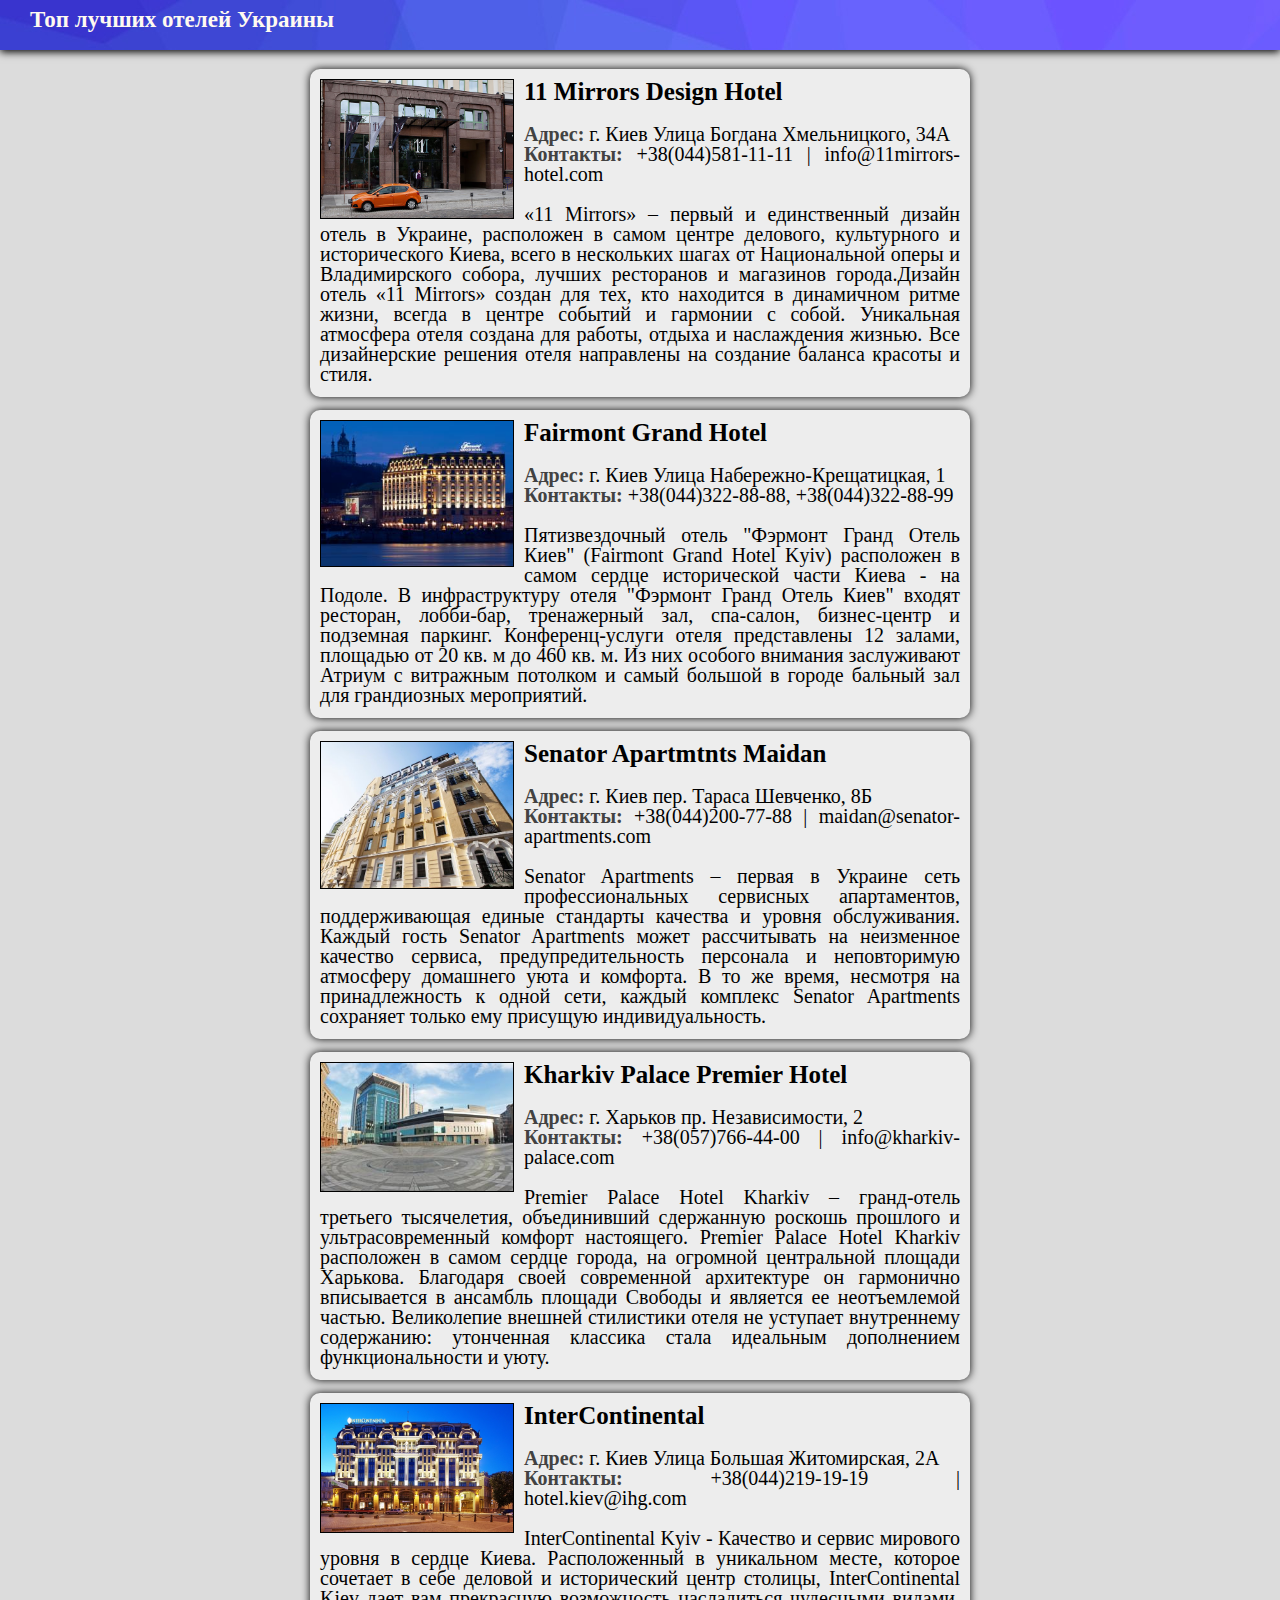
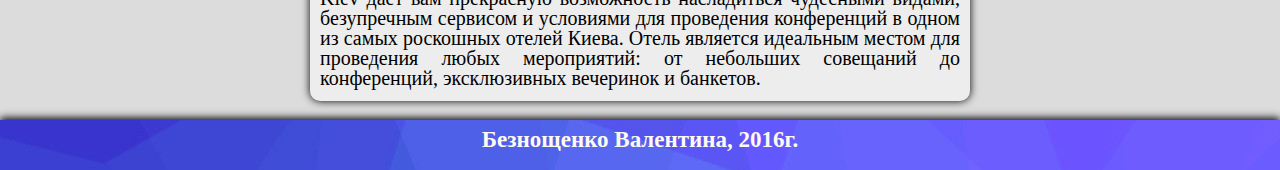
==== body.html @ 30c4e1bf "Добавление существующих файлов проекта" ====
<!DOCTYPE HTML >
<html lang="ru"> 
<head> 
<title>Топ лучших отелей Украины</title> 
<meta charset="UTF-8">
<link href="style.css" rel="stylesheet">
</head> 

<body> 
<div id='header'>
Топ лучших отелей Украины
</div>

<div class='box'>
<img src='img/11m.jpg' alt='11 Mirrors Design Hotel'>
<kbd class='name'>11 Mirrors Design Hotel</kbd>
<br>
<br><kbd class='teg'>Адрес:</kbd> г. Киев Улица Богдана Хмельницкого, 34А
<br><kbd class='teg'>Контакты:</kbd> +38(044)581-11-11 | info@11mirrors-hotel.com
<br>
<br>«11 Mirrors» – первый и единственный дизайн отель в Украине, расположен в самом центре делового, культурного и исторического Киева, всего в нескольких шагах от Национальной оперы и 
Владимирского собора, лучших ресторанов и магазинов города.Дизайн отель «11 Mirrors» создан для тех, кто находится в динамичном ритме жизни, всегда в центре событий и гармонии с собой. 
Уникальная атмосфера отеля создана для работы, отдыха и наслаждения жизнью. Все дизайнерские решения отеля направлены на создание баланса красоты и стиля.
</div>

<div class='box'>
<img src='img/FGH.jpg' alt='Fairmont Grand Hotel'>
<kbd class='name'>Fairmont Grand Hotel </kbd>
<br>
<br><kbd class='teg'>Адрес:</kbd> г. Киев Улица Набережно-Крещатицкая, 1
<br><kbd class='teg'>Контакты:</kbd> +38(044)322-88-88, +38(044)322-88-99 
<br>
<br>Пятизвездочный отель "Фэрмонт Гранд Отель Киев" (Fairmont Grand Hotel Kyiv) расположен в самом сердце исторической части Киева - на Подоле. В инфраструктуру отеля "Фэрмонт Гранд 
Отель Киев" входят ресторан, лобби-бар, тренажерный зал, спа-салон, бизнес-центр и подземная паркинг. Конференц-услуги отеля представлены 12 залами, площадью от 20 кв. м до 460 кв. 
м. Из них особого внимания заслуживают Атриум c витражным потолком и самый большой в городе бальный зал для грандиозных мероприятий.
</div>

<div class='box'>
<img src='img/SAM.jpg' alt='Senator Apartmtnts Maidan'>
<kbd class='name'>Senator Apartmtnts Maidan</kbd>
<br>
<br><kbd class='teg'>Адрес:</kbd> г. Киев пер. Тараса Шевченко, 8Б
<br><kbd class='teg'>Контакты:</kbd> +38(044)200-77-88 | maidan@senator-apartments.com 
<br>
<br>Senator Apartments – первая в Украине сеть профессиональных сервисных апартаментов, поддерживающая единые стандарты качества и уровня обслуживания. Каждый гость Senator 
Apartments может рассчитывать на неизменное качество сервиса, предупредительность персонала и неповторимую атмосферу домашнего уюта и комфорта. В то же время, несмотря на 
принадлежность к одной сети, каждый комплекс Senator Apartments сохраняет только ему присущую индивидуальность.
</div>

<div class='box'>
<img src='img/KPPH.jpg' alt='Kharkiv Palace Premier Hotel'>
<kbd class='name'>Kharkiv Palace Premier Hotel</kbd>
<br>
<br><kbd class='teg'>Адрес:</kbd> г. Харьков пр. Независимости, 2
<br><kbd class='teg'>Контакты:</kbd> +38(057)766-44-00  |  info@kharkiv-palace.com
<br>
<br>Premier Palace Hotel Kharkiv – гранд-отель третьего тысячелетия, объединивший сдержанную роскошь прошлого и ультрасовременный комфорт настоящего. Premier Palace Hotel Kharkiv 
расположен в самом сердце города, на огромной центральной площади Харькова. Благодаря своей современной архитектуре он гармонично вписывается в ансамбль площади Свободы и является ее
 неотъемлемой частью. Великолепие внешней стилистики отеля не уступает внутреннему содержанию: утонченная классика стала идеальным дополнением функциональности и уюту.
</div>

<div class='box'>
<img src='img/IK.jpg' alt='InterContinental'>
<kbd class='name'>InterContinental</kbd>
<br>
<br><kbd class='teg'>Адрес:</kbd> г. Киев Улица Большая Житомирская, 2A
<br><kbd class='teg'>Контакты:</kbd> +38(044)219-19-19  |  hotel.kiev@ihg.com
<br>
<br>InterContinental Kyiv - Качество и сервис мирового уровня в сердце Киева. Расположенный в уникальном месте, которое сочетает в себе деловой и исторический центр столицы, 
InterContinental Kiev дает вам прекрасную возможность насладиться чудесными видами, безупречным сервисом и условиями для проведения конференций в одном из самых роскошных отелей 
Киева. Отель является идеальным местом для проведения любых мероприятий: от небольших 
совещаний до конференций, эксклюзивных вечеринок и банкетов.
</div>

<div id='bottom'>Безнощенко Валентина, 2016г.</div>

</body> 
</html>
---- style.css ----
body {
 background-color:#DCDCDC;
 margin:0;
}

#header {
 background-color:#47a0c6;
 background: url(img/3.jpg);
 text-align:left;
 height:40px;
 color:	#FFFAF0;
 padding:7px 30px 3px;
 font-family:Gabriola;
 font-size:23px;
 font-weight:bold;
 box-shadow: 0px 2px 8px rgba(0, 0, 0, 1); 
 margin-bottom:1.5%;
 
 }
 
 #bottom {
 background-color:#47a0c6;
 background: url(img/3.jpg);
 text-align:left;
 height:40px;
 color:	#FFFAF0;
 padding:7px 30px 3px;
 font-family:Gabriola;
 font-size:23px;
 font-weight:bold;
 text-align:center;
 box-shadow: 0px -2px 8px rgba(0, 0, 0, 1); 
 margin-top:1.5%;
  }

img{
width:30%;
top:50%;
float:left;
margin-right:10px;
border: 1px  solid black;
}

.box{
background-color:#EDEDED;
box-shadow: 0px 0px 8px rgba(0, 0, 0, 1);
min-width:545px;
padding: 0.8% 0.8% 1% 0.8%;
width: 50%;
margin:1% auto ;
text-align:justify;
border-radius:10px; 
line-height:1;
font-family:Gabriola;
font-size:20px;
}

.box:hover .name{
color: #102891;}

.name{
font-size:25px;
font-family:Gabriola;
font-weight:bold;}

.teg{
color:#424242;
font-family:Gabriola;
font-size:20px;
font-weight:bold;}
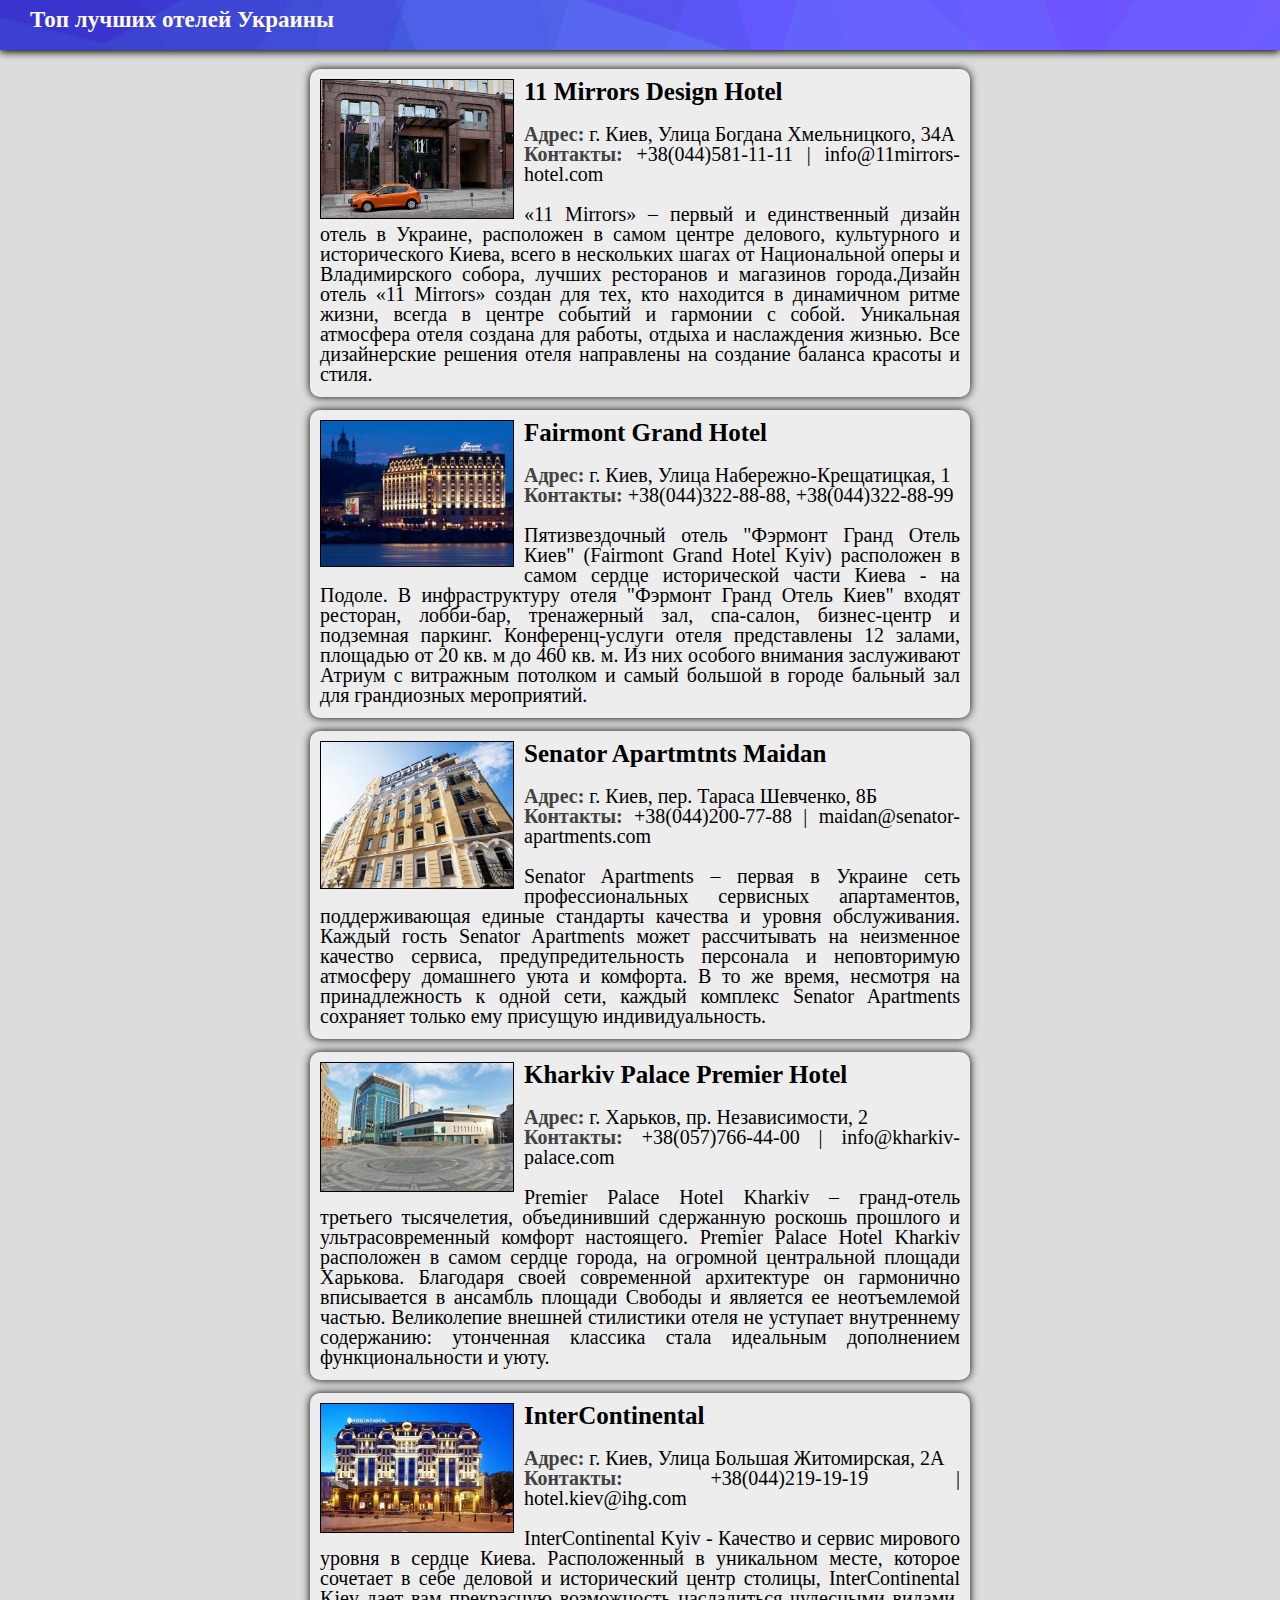
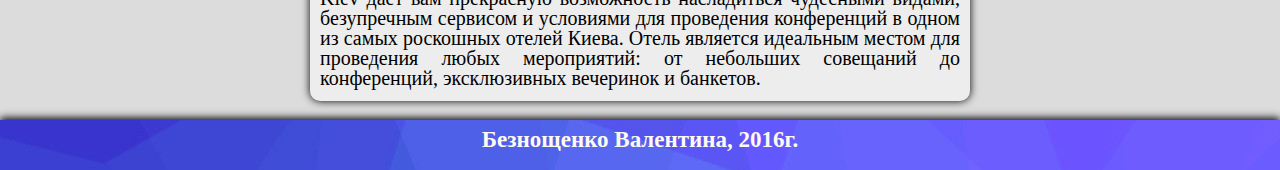
==== commit a0c5d100: "Исправление синтаксисечкихх ошибок в тексте" ====
--- a/body.html
+++ b/body.html
@@ -15,7 +15,7 @@
 <img src='img/11m.jpg' alt='11 Mirrors Design Hotel'>
 <kbd class='name'>11 Mirrors Design Hotel</kbd>
 <br>
-<br><kbd class='teg'>Адрес:</kbd> г. Киев Улица Богдана Хмельницкого, 34А
+<br><kbd class='teg'>Адрес:</kbd> г. Киев, Улица Богдана Хмельницкого, 34А
 <br><kbd class='teg'>Контакты:</kbd> +38(044)581-11-11 | info@11mirrors-hotel.com
 <br>
 <br>«11 Mirrors» – первый и единственный дизайн отель в Украине, расположен в самом центре делового, культурного и исторического Киева, всего в нескольких шагах от Национальной оперы и 
@@ -27,7 +27,7 @@
 <img src='img/FGH.jpg' alt='Fairmont Grand Hotel'>
 <kbd class='name'>Fairmont Grand Hotel </kbd>
 <br>
-<br><kbd class='teg'>Адрес:</kbd> г. Киев Улица Набережно-Крещатицкая, 1
+<br><kbd class='teg'>Адрес:</kbd> г. Киев, Улица Набережно-Крещатицкая, 1
 <br><kbd class='teg'>Контакты:</kbd> +38(044)322-88-88, +38(044)322-88-99 
 <br>
 <br>Пятизвездочный отель "Фэрмонт Гранд Отель Киев" (Fairmont Grand Hotel Kyiv) расположен в самом сердце исторической части Киева - на Подоле. В инфраструктуру отеля "Фэрмонт Гранд 
@@ -39,7 +39,7 @@
 <img src='img/SAM.jpg' alt='Senator Apartmtnts Maidan'>
 <kbd class='name'>Senator Apartmtnts Maidan</kbd>
 <br>
-<br><kbd class='teg'>Адрес:</kbd> г. Киев пер. Тараса Шевченко, 8Б
+<br><kbd class='teg'>Адрес:</kbd> г. Киев, пер. Тараса Шевченко, 8Б
 <br><kbd class='teg'>Контакты:</kbd> +38(044)200-77-88 | maidan@senator-apartments.com 
 <br>
 <br>Senator Apartments – первая в Украине сеть профессиональных сервисных апартаментов, поддерживающая единые стандарты качества и уровня обслуживания. Каждый гость Senator 
@@ -51,7 +51,7 @@
 <img src='img/KPPH.jpg' alt='Kharkiv Palace Premier Hotel'>
 <kbd class='name'>Kharkiv Palace Premier Hotel</kbd>
 <br>
-<br><kbd class='teg'>Адрес:</kbd> г. Харьков пр. Независимости, 2
+<br><kbd class='teg'>Адрес:</kbd> г. Харьков, пр. Независимости, 2
 <br><kbd class='teg'>Контакты:</kbd> +38(057)766-44-00  |  info@kharkiv-palace.com
 <br>
 <br>Premier Palace Hotel Kharkiv – гранд-отель третьего тысячелетия, объединивший сдержанную роскошь прошлого и ультрасовременный комфорт настоящего. Premier Palace Hotel Kharkiv 
@@ -63,7 +63,7 @@
 <img src='img/IK.jpg' alt='InterContinental'>
 <kbd class='name'>InterContinental</kbd>
 <br>
-<br><kbd class='teg'>Адрес:</kbd> г. Киев Улица Большая Житомирская, 2A
+<br><kbd class='teg'>Адрес:</kbd> г. Киев, Улица Большая Житомирская, 2A
 <br><kbd class='teg'>Контакты:</kbd> +38(044)219-19-19  |  hotel.kiev@ihg.com
 <br>
 <br>InterContinental Kyiv - Качество и сервис мирового уровня в сердце Киева. Расположенный в уникальном месте, которое сочетает в себе деловой и исторический центр столицы, 
